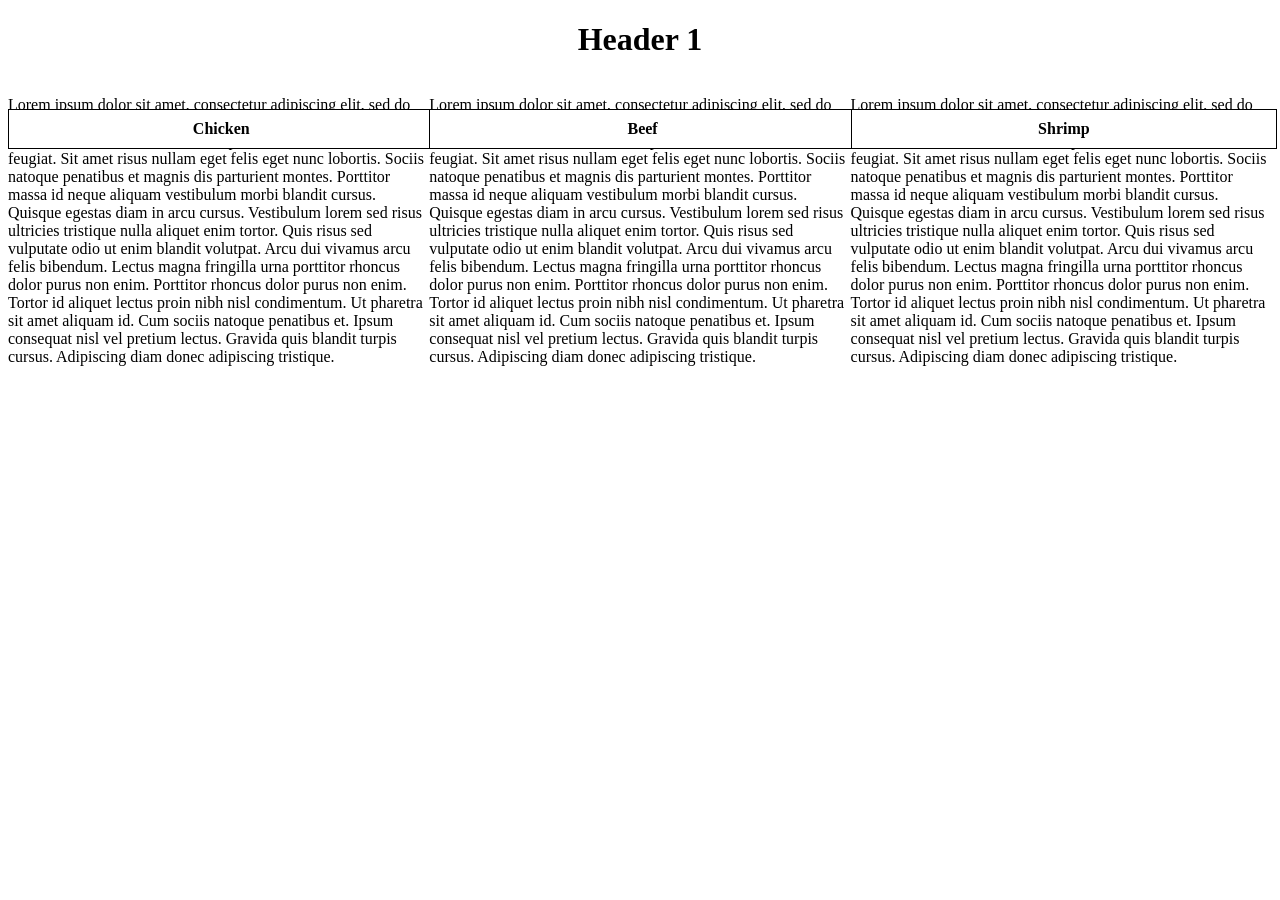
==== index.html @ 6cc06e1e "Second attempt" ====
<!doctype html>
<html>
<head>
<meta charset="UTF-8">
<link rel="stylesheet" href="css/styles.css">
<title>Module 2 Solution</title>
</head>

<body>
	<h1 id="header">Header 1</h1>
	<div id="chicken" class="col-lg-4 col-md-6 col-sm-12">
		<div>
			<h2>Chicken</h2>
			<p>Lorem ipsum dolor sit amet, consectetur adipiscing elit, sed do eiusmod tempor incididunt ut labore et dolore magna aliqua. Consectetur lorem donec massa sapien faucibus et molestie ac feugiat. Sit amet risus nullam eget felis eget nunc lobortis. Sociis natoque penatibus et magnis dis parturient montes. Porttitor massa id neque aliquam vestibulum morbi blandit cursus. Quisque egestas diam in arcu cursus. Vestibulum lorem sed risus ultricies tristique nulla aliquet enim tortor. Quis risus sed vulputate odio ut enim blandit volutpat. Arcu dui vivamus arcu felis bibendum. Lectus magna fringilla urna porttitor rhoncus dolor purus non enim. Porttitor rhoncus dolor purus non enim. Tortor id aliquet lectus proin nibh nisl condimentum. Ut pharetra sit amet aliquam id. Cum sociis natoque penatibus et. Ipsum consequat nisl vel pretium lectus. Gravida quis blandit turpis cursus. Adipiscing diam donec adipiscing tristique.</p>
		</div>
	</div>
	<div id="beef" class="col-lg-4 col-md-6 col-sm-12">
		<div>
			<h2>Beef</h2>
			<p>Lorem ipsum dolor sit amet, consectetur adipiscing elit, sed do eiusmod tempor incididunt ut labore et dolore magna aliqua. Consectetur lorem donec massa sapien faucibus et molestie ac feugiat. Sit amet risus nullam eget felis eget nunc lobortis. Sociis natoque penatibus et magnis dis parturient montes. Porttitor massa id neque aliquam vestibulum morbi blandit cursus. Quisque egestas diam in arcu cursus. Vestibulum lorem sed risus ultricies tristique nulla aliquet enim tortor. Quis risus sed vulputate odio ut enim blandit volutpat. Arcu dui vivamus arcu felis bibendum. Lectus magna fringilla urna porttitor rhoncus dolor purus non enim. Porttitor rhoncus dolor purus non enim. Tortor id aliquet lectus proin nibh nisl condimentum. Ut pharetra sit amet aliquam id. Cum sociis natoque penatibus et. Ipsum consequat nisl vel pretium lectus. Gravida quis blandit turpis cursus. Adipiscing diam donec adipiscing tristique.</p>
		</div>
	</div>
	<div id="shrimp" class="col-lg-4 col-md-12 col-sm-12">
		<div>
			<h2>Shrimp</h2>
			<p>Lorem ipsum dolor sit amet, consectetur adipiscing elit, sed do eiusmod tempor incididunt ut labore et dolore magna aliqua. Consectetur lorem donec massa sapien faucibus et molestie ac feugiat. Sit amet risus nullam eget felis eget nunc lobortis. Sociis natoque penatibus et magnis dis parturient montes. Porttitor massa id neque aliquam vestibulum morbi blandit cursus. Quisque egestas diam in arcu cursus. Vestibulum lorem sed risus ultricies tristique nulla aliquet enim tortor. Quis risus sed vulputate odio ut enim blandit volutpat. Arcu dui vivamus arcu felis bibendum. Lectus magna fringilla urna porttitor rhoncus dolor purus non enim. Porttitor rhoncus dolor purus non enim. Tortor id aliquet lectus proin nibh nisl condimentum. Ut pharetra sit amet aliquam id. Cum sociis natoque penatibus et. Ipsum consequat nisl vel pretium lectus. Gravida quis blandit turpis cursus. Adipiscing diam donec adipiscing tristique.</p>
		</div>
	</div>
</body>
</html>
---- css/styles.css ----
@charset "UTF-8";
/* CSS Document */

/*****Base Styles*****/

* {
	box-sizing: border-box;
	padding: 0px;
	font-size: 100%;
}

section {
	position: relative;
	background-color: grey;
	border: black 1px solid;
	padding: 20px;
	margin: 20px;
}

h1 {
	font-size: 200%;
	text-align: center;
}

h2 {
 	background: white;
	border: 1px black solid;
	padding: 10px;
	text-align: center;
	position: absolute;
	width: 33.33%;
	float: right;
}

.col-lg-4,.col-md-6,.col-md-12,.col-sm-12 {
	float: left;
}

/*****Large Screens*****/

@media (min-width: 992px) {
	.col-lg-4 {
		width: 33.33%;
	}
}

/*****Medium Screens*****/

@media (min-width: 768px) and (max-width: 991px) {
	.col-md-6 {
		width: 50%;
	}
	.col-md-12 {
		width: 100%;
	}
}

/*****Small Screens*****/

@media (max-width: 767px) {
	.col-sm-12 {
		width: 100%;
	}
}
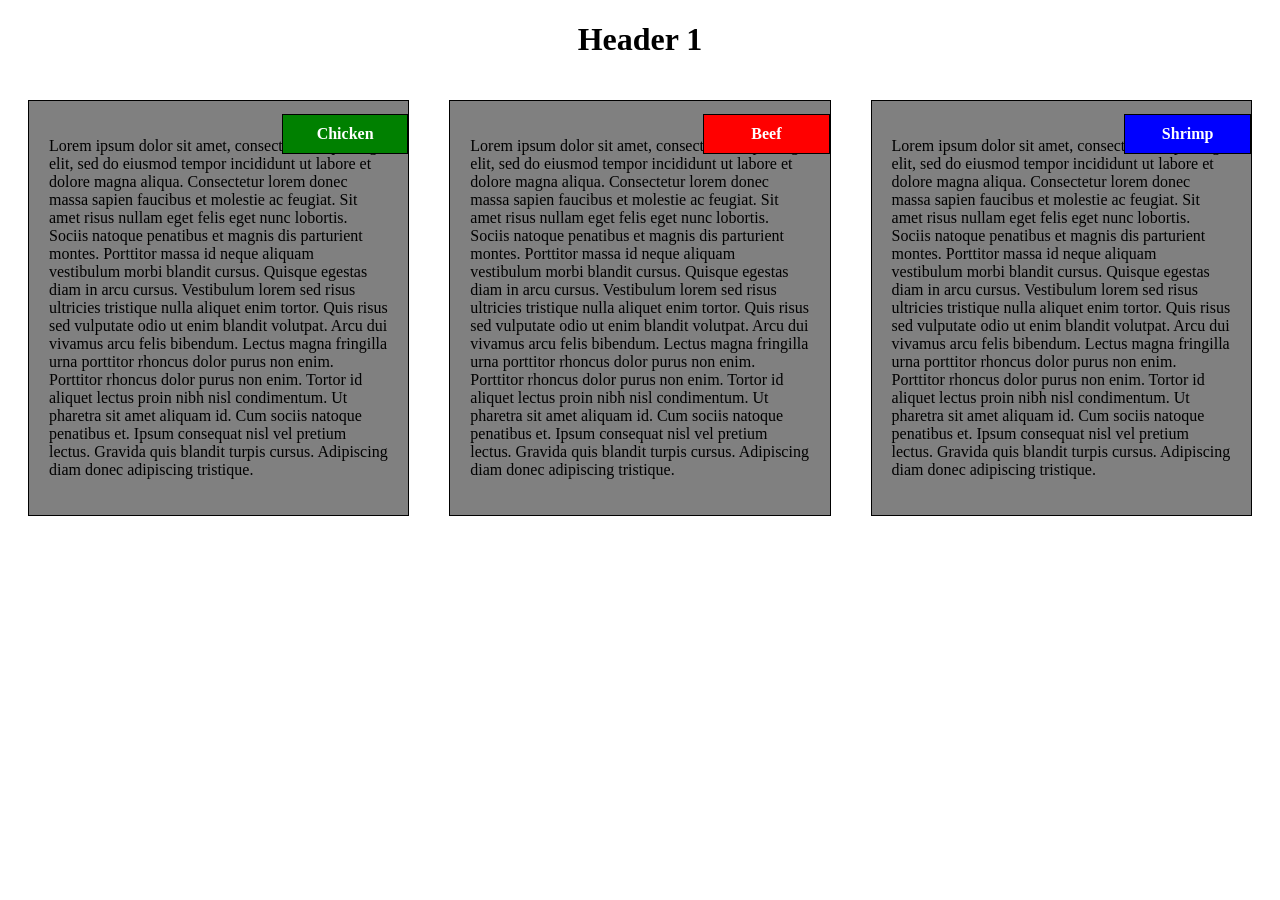
==== commit fd07c2f4: "Correct responsive width" ====
--- a/index.html
+++ b/index.html
@@ -9,22 +9,22 @@
 <body>
 	<h1 id="header">Header 1</h1>
 	<div id="chicken" class="col-lg-4 col-md-6 col-sm-12">
-		<div>
+		<section>
 			<h2>Chicken</h2>
 			<p>Lorem ipsum dolor sit amet, consectetur adipiscing elit, sed do eiusmod tempor incididunt ut labore et dolore magna aliqua. Consectetur lorem donec massa sapien faucibus et molestie ac feugiat. Sit amet risus nullam eget felis eget nunc lobortis. Sociis natoque penatibus et magnis dis parturient montes. Porttitor massa id neque aliquam vestibulum morbi blandit cursus. Quisque egestas diam in arcu cursus. Vestibulum lorem sed risus ultricies tristique nulla aliquet enim tortor. Quis risus sed vulputate odio ut enim blandit volutpat. Arcu dui vivamus arcu felis bibendum. Lectus magna fringilla urna porttitor rhoncus dolor purus non enim. Porttitor rhoncus dolor purus non enim. Tortor id aliquet lectus proin nibh nisl condimentum. Ut pharetra sit amet aliquam id. Cum sociis natoque penatibus et. Ipsum consequat nisl vel pretium lectus. Gravida quis blandit turpis cursus. Adipiscing diam donec adipiscing tristique.</p>
-		</div>
+		</section>
 	</div>
 	<div id="beef" class="col-lg-4 col-md-6 col-sm-12">
-		<div>
+		<section>
 			<h2>Beef</h2>
 			<p>Lorem ipsum dolor sit amet, consectetur adipiscing elit, sed do eiusmod tempor incididunt ut labore et dolore magna aliqua. Consectetur lorem donec massa sapien faucibus et molestie ac feugiat. Sit amet risus nullam eget felis eget nunc lobortis. Sociis natoque penatibus et magnis dis parturient montes. Porttitor massa id neque aliquam vestibulum morbi blandit cursus. Quisque egestas diam in arcu cursus. Vestibulum lorem sed risus ultricies tristique nulla aliquet enim tortor. Quis risus sed vulputate odio ut enim blandit volutpat. Arcu dui vivamus arcu felis bibendum. Lectus magna fringilla urna porttitor rhoncus dolor purus non enim. Porttitor rhoncus dolor purus non enim. Tortor id aliquet lectus proin nibh nisl condimentum. Ut pharetra sit amet aliquam id. Cum sociis natoque penatibus et. Ipsum consequat nisl vel pretium lectus. Gravida quis blandit turpis cursus. Adipiscing diam donec adipiscing tristique.</p>
-		</div>
+		</section>
 	</div>
 	<div id="shrimp" class="col-lg-4 col-md-12 col-sm-12">
-		<div>
+		<section>
 			<h2>Shrimp</h2>
 			<p>Lorem ipsum dolor sit amet, consectetur adipiscing elit, sed do eiusmod tempor incididunt ut labore et dolore magna aliqua. Consectetur lorem donec massa sapien faucibus et molestie ac feugiat. Sit amet risus nullam eget felis eget nunc lobortis. Sociis natoque penatibus et magnis dis parturient montes. Porttitor massa id neque aliquam vestibulum morbi blandit cursus. Quisque egestas diam in arcu cursus. Vestibulum lorem sed risus ultricies tristique nulla aliquet enim tortor. Quis risus sed vulputate odio ut enim blandit volutpat. Arcu dui vivamus arcu felis bibendum. Lectus magna fringilla urna porttitor rhoncus dolor purus non enim. Porttitor rhoncus dolor purus non enim. Tortor id aliquet lectus proin nibh nisl condimentum. Ut pharetra sit amet aliquam id. Cum sociis natoque penatibus et. Ipsum consequat nisl vel pretium lectus. Gravida quis blandit turpis cursus. Adipiscing diam donec adipiscing tristique.</p>
-		</div>
+		</section>
 	</div>
 </body>
 </html>
--- a/css/styles.css
+++ b/css/styles.css
@@ -29,12 +29,28 @@
 	text-align: center;
 	position: absolute;
 	width: 33.33%;
-	float: right;
+	top: 0;
+	right: 0;
+	color: white;
+	clear: right;
 }
 
 .col-lg-4,.col-md-6,.col-md-12,.col-sm-12 {
 	float: left;
 }
+
+#chicken h2 {
+	background-color: green;
+}
+
+#beef h2 {
+	background-color: red;
+}
+
+#shrimp h2 {
+	background-color: blue;
+}
+
 
 /*****Large Screens*****/
 
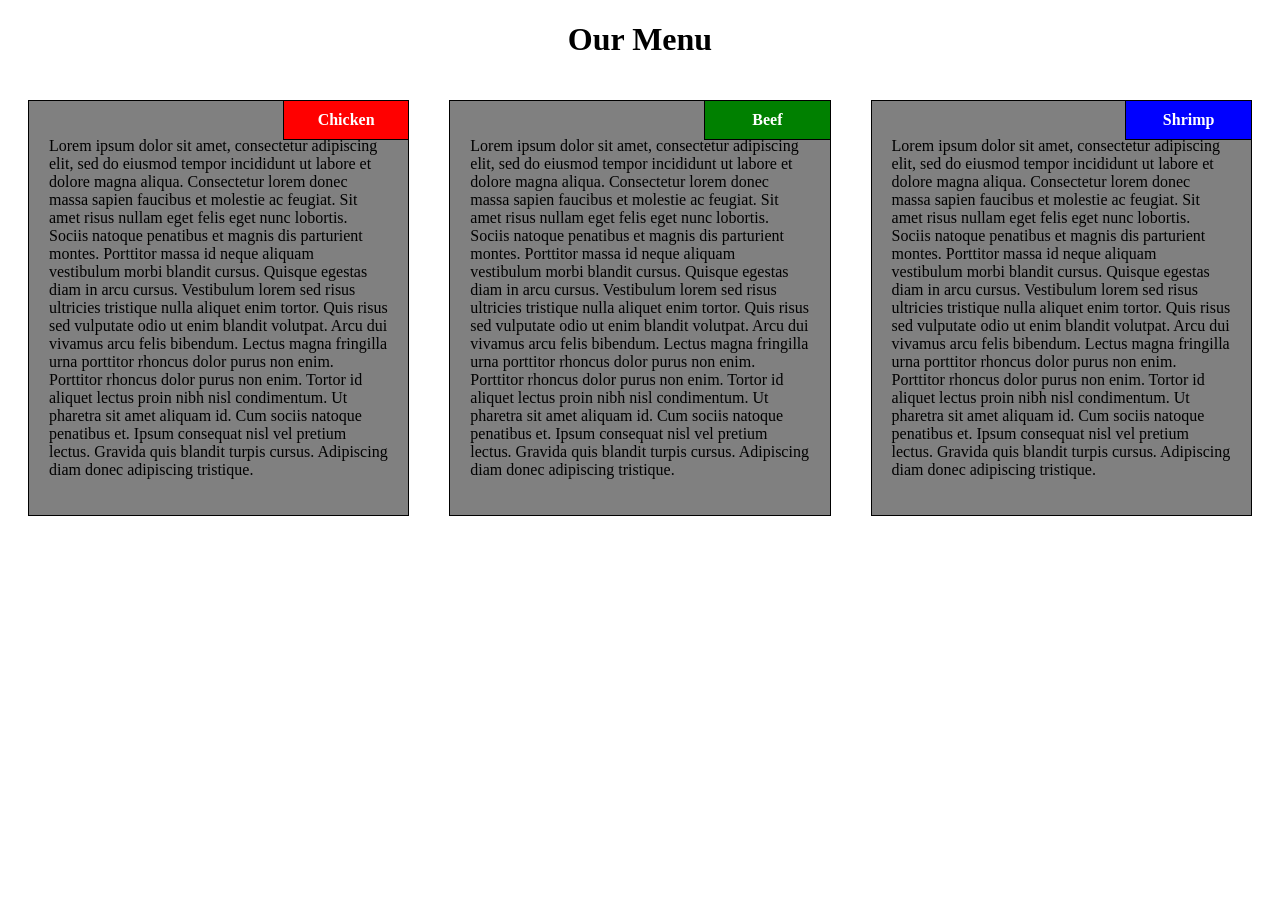
==== commit 4e3649c4: "Fixed positioning and title" ====
--- a/index.html
+++ b/index.html
@@ -3,11 +3,12 @@
 <head>
 <meta charset="UTF-8">
 <link rel="stylesheet" href="css/styles.css">
+<meta name="viewport" content="width=device-width,initial-scale=1">
 <title>Module 2 Solution</title>
 </head>
 
 <body>
-	<h1 id="header">Header 1</h1>
+	<h1 id="header">Our Menu</h1>
 	<div id="chicken" class="col-lg-4 col-md-6 col-sm-12">
 		<section>
 			<h2>Chicken</h2>
--- a/css/styles.css
+++ b/css/styles.css
@@ -23,16 +23,14 @@
 }
 
 h2 {
- 	background: white;
 	border: 1px black solid;
 	padding: 10px;
 	text-align: center;
 	position: absolute;
 	width: 33.33%;
-	top: 0;
-	right: 0;
+	top: -14px;
+	right: -1px;
 	color: white;
-	clear: right;
 }
 
 .col-lg-4,.col-md-6,.col-md-12,.col-sm-12 {
@@ -40,11 +38,11 @@
 }
 
 #chicken h2 {
-	background-color: green;
+	background-color: red;
 }
 
 #beef h2 {
-	background-color: red;
+	background-color: green;
 }
 
 #shrimp h2 {
